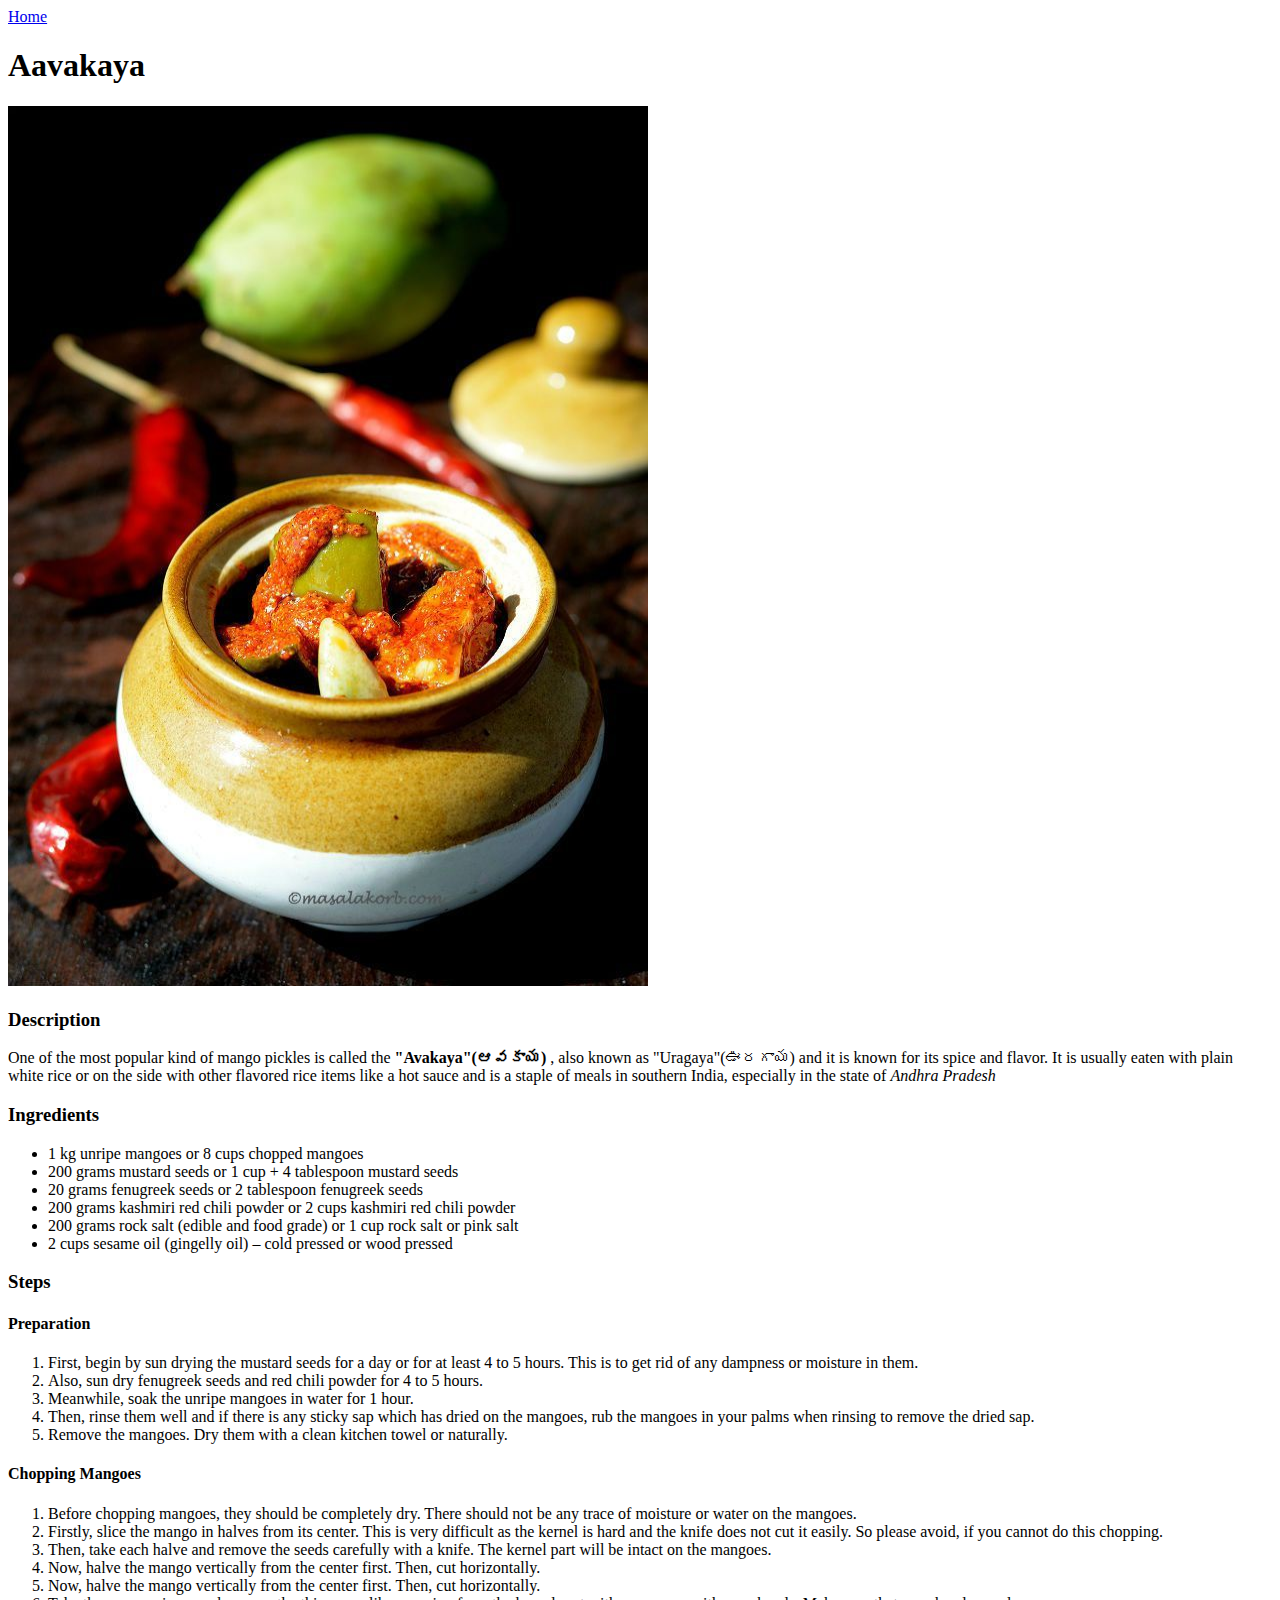
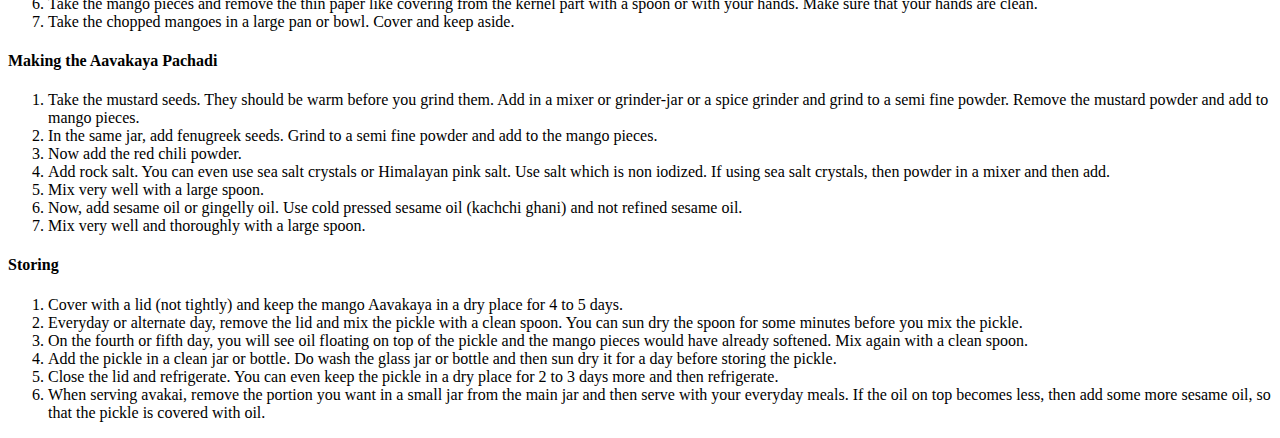
==== recipes/Aavakaya.html @ 9fe81bcc "Add 2 new recipes Fix bugs" ====
<!DOCTYPE html>
<html lang="en">
<head>
    <meta charset="UTF-8">
    <meta name="viewport" content="width=device-width, initial-scale=1.0">
    <title>Odin-recipes</title>
</head>
<body>
    <a href="../index.html">Home</a>
    <h1>Aavakaya</h1>
    <img src="/images/Avakaya Pachadi.jpg" 
         alt="Aavakaya Pachadi" 
         width="640px" 
         height="880px"
    >

    <h3>Description</h3>
    <p>
        One of the most popular kind of mango pickles is called the <b>"Avakaya"(ఆవకాయ)</b> , also known as "Uragaya"(ఊరగాయ) and it is known for its spice and flavor. It is usually eaten with plain white rice or on the side with other flavored rice items like a hot sauce and is a staple of meals in southern India, especially in the state of <i>Andhra Pradesh</i> <br>
    </p>

    <h3>Ingredients</h3>
    <ul>
        <li>1 kg unripe mangoes or 8 cups chopped mangoes</li>
        <li>200 grams mustard seeds or 1 cup + 4 tablespoon mustard seeds</li>
        <li>20 grams fenugreek seeds or 2 tablespoon fenugreek seeds </li>
        <li>200 grams kashmiri red chili powder or 2 cups kashmiri red chili powder</li>
        <li>200 grams rock salt (edible and food grade) or 1 cup rock salt or pink salt</li>
        <li>2 cups sesame oil (gingelly oil) – cold pressed or wood pressed</li>
    </ul>

    <h3>Steps</h3>

    <h4>Preparation</h4>
    <ol>
        <li>First, begin by sun drying the mustard seeds for a day or for at least 4 to 5 hours. This is to get rid of any dampness or moisture in them.</li>
        <li>Also, sun dry fenugreek seeds and red chili powder for 4 to 5 hours.</li>
        <li>Meanwhile, soak the unripe mangoes in water for 1 hour. </li>
        <li>Then, rinse them well and if there is any sticky sap which has dried on the mangoes, rub the mangoes in your palms when rinsing to remove the dried sap.</li>
        <li>Remove the mangoes. Dry them with a clean kitchen towel or naturally.</li>
    </ol>

    <h4>Chopping Mangoes</h4>
    <ol>
        <li>Before chopping mangoes, they should be completely dry. There should not be any trace of moisture or water on the mangoes.</li>
        <li>Firstly, slice the mango in halves from its center. This is very difficult as the kernel is hard and the knife does not cut it easily. So please avoid, if you cannot do this chopping.</li>
        <li>Then, take each halve and remove the seeds carefully with a knife. The kernel part will be intact on the mangoes.</li>
        <li>Now, halve the mango vertically from the center first. Then, cut horizontally.</li>
        <li>Now, halve the mango vertically from the center first. Then, cut horizontally.</li>
        <li>Take the mango pieces and remove the thin paper like covering from the kernel part with a spoon or with your hands. Make sure that your hands are clean.</li>
        <li>Take the chopped mangoes in a large pan or bowl. Cover and keep aside.
        </li>
    </ol>

    <h4>Making the Aavakaya Pachadi</h4>
    <ol>
        <li>Take the mustard seeds. They should be warm before you grind them. Add in a mixer or grinder-jar or a spice grinder and grind to a semi fine powder. Remove the mustard powder and add to mango pieces.
        </li>
        <li>In the same jar, add fenugreek seeds. Grind to a semi fine powder and add to the mango pieces.
        </li>
        <li>Now add the red chili powder. 
        </li>
        <li>Add rock salt. You can even use sea salt crystals or Himalayan pink salt. Use salt which is non iodized. If using sea salt crystals, then powder in a mixer and then add.</li>
        <li>Mix very well with a large spoon.
        </li>
        <li>Now, add sesame oil or gingelly oil. Use cold pressed sesame oil (kachchi ghani) and not refined sesame oil. 
        </li>
        <li>Mix very well and thoroughly with a large spoon.
        </li>
    </ol>

    <h4>Storing</h4>
    <ol>
        <li>Cover with a lid (not tightly) and keep the mango Aavakaya in a dry place for 4 to 5 days. 
        </li>
        <li>Everyday or alternate day, remove the lid and mix the pickle with a clean spoon. You can sun dry the spoon for some minutes before you mix the pickle.
        </li>
        <li>On the fourth or fifth day, you will see oil floating on top of the pickle and the mango pieces would have already softened. Mix again with a clean spoon.
        </li>
        <li>Add the pickle in a clean jar or bottle. Do wash the glass jar or bottle and then sun dry it for a day before storing the pickle. 
        </li>
        <li>Close the lid and refrigerate. You can even keep the pickle in a dry place for 2 to 3 days more and then refrigerate.
        </li>
        <li>When serving avakai, remove the portion you want in a small jar from the main jar and then serve with your everyday meals. If the oil on top becomes less, then add some more sesame oil, so that the pickle is covered with oil. 
        </li>
    </ol>


    

</body>
</html>
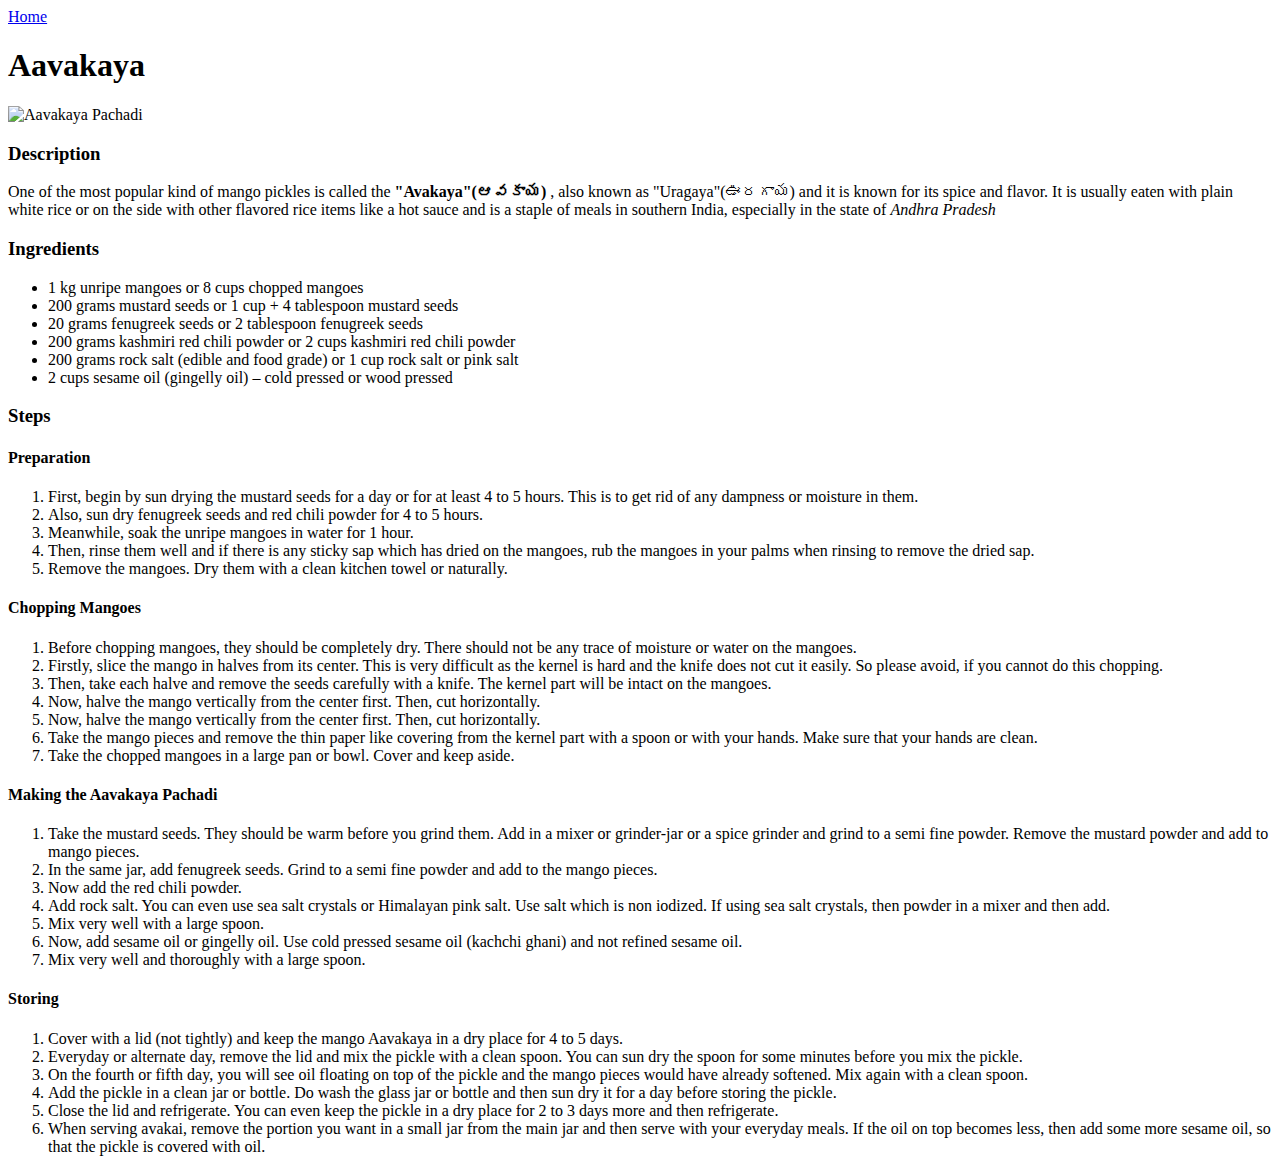
==== commit 07a9bddc: "Fix image issues" ====
--- a/recipes/Aavakaya.html
+++ b/recipes/Aavakaya.html
@@ -8,7 +8,7 @@
 <body>
     <a href="../index.html">Home</a>
     <h1>Aavakaya</h1>
-    <img src="/images/Avakaya Pachadi.jpg" 
+    <img src="https://i.pinimg.com/736x/e7/cf/3e/e7cf3ee9dd2392796e5945400d02646e.jpg" 
          alt="Aavakaya Pachadi" 
          width="640px" 
          height="880px"
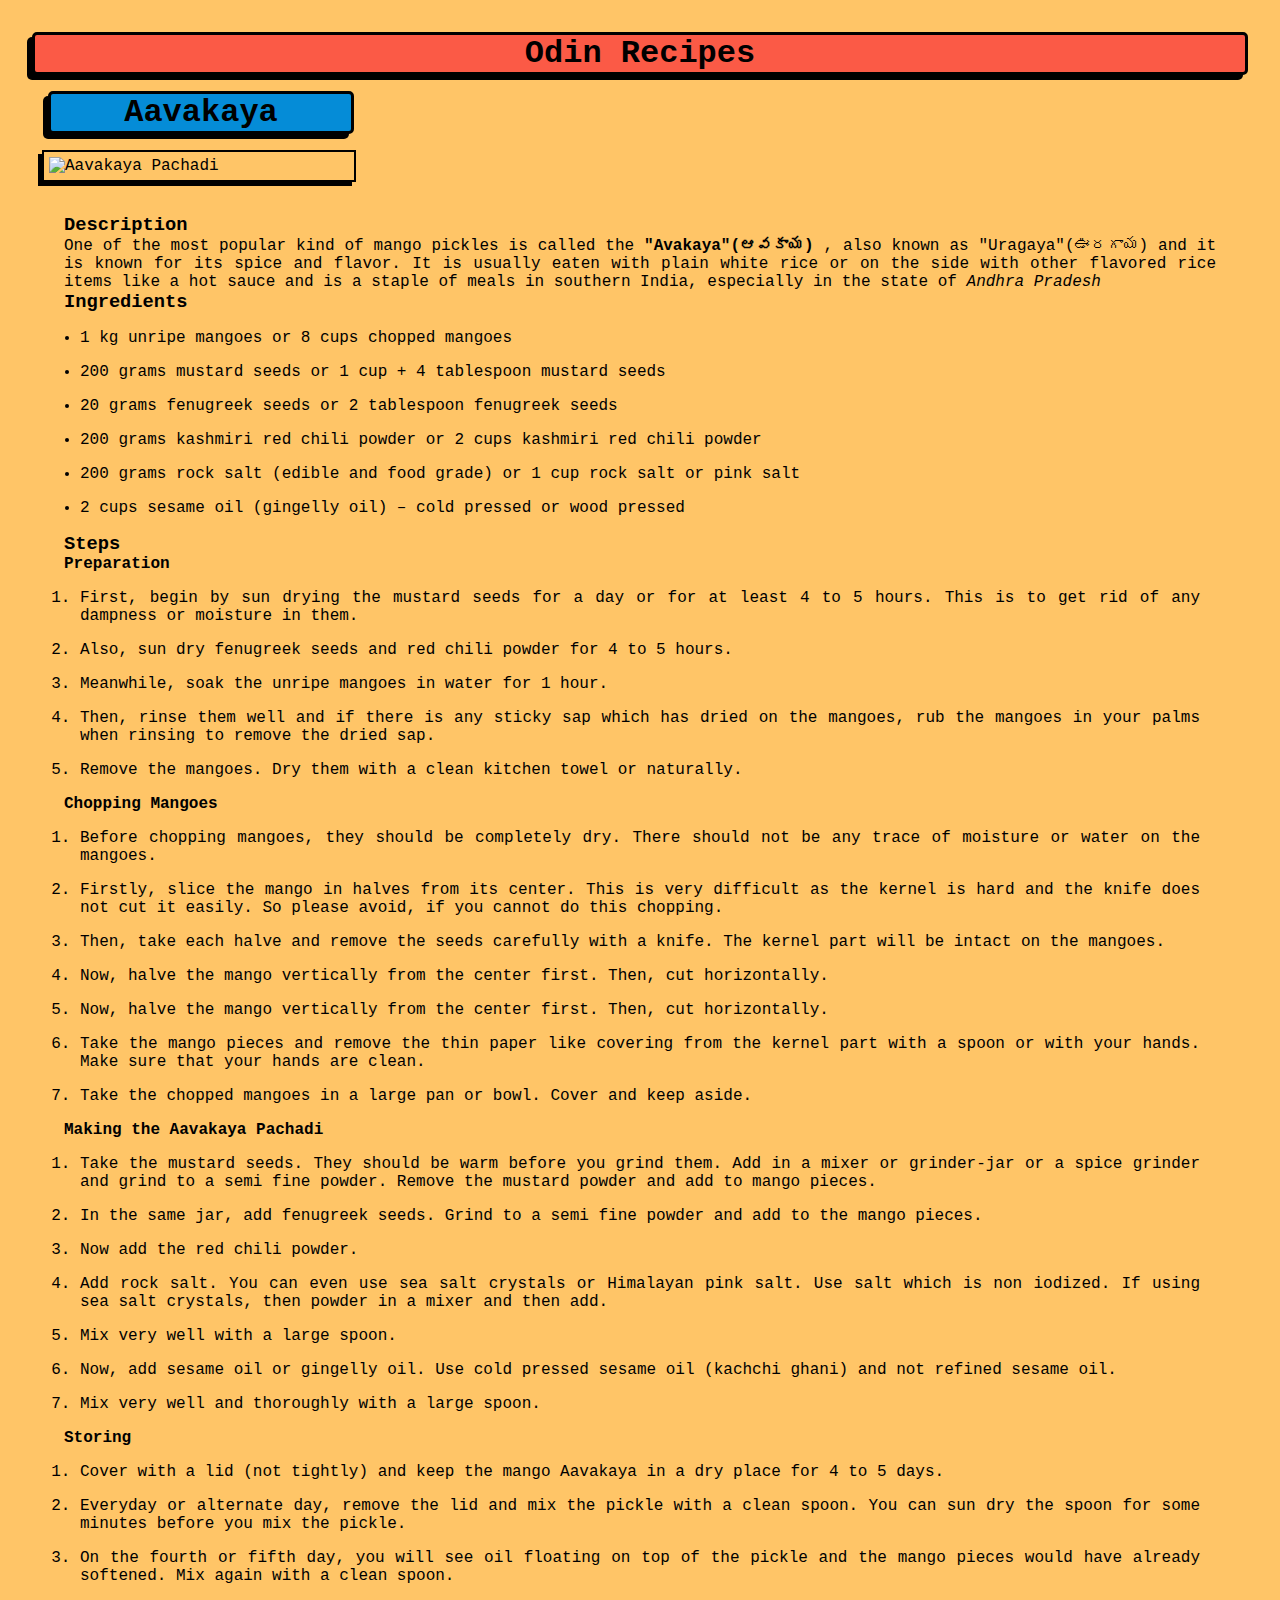
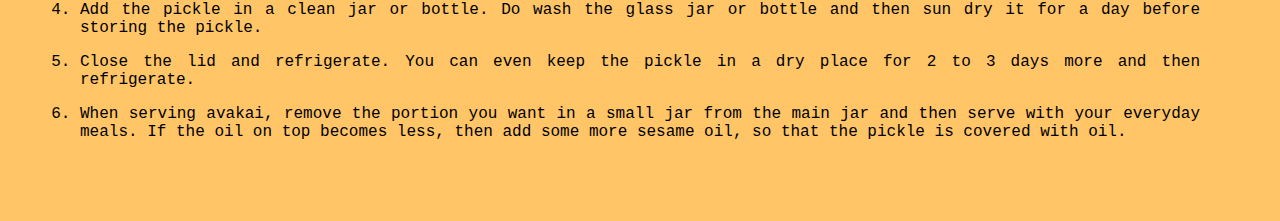
==== commit 78a9f8a8: "Style recipe pages" ====
--- a/recipes/Aavakaya.html
+++ b/recipes/Aavakaya.html
@@ -3,87 +3,98 @@
 <head>
     <meta charset="UTF-8">
     <meta name="viewport" content="width=device-width, initial-scale=1.0">
+    <link rel="stylesheet" href="/style.css">
     <title>Odin-recipes</title>
 </head>
 <body>
-    <a href="../index.html">Home</a>
-    <h1>Aavakaya</h1>
-    <img src="https://i.pinimg.com/736x/e7/cf/3e/e7cf3ee9dd2392796e5945400d02646e.jpg" 
-         alt="Aavakaya Pachadi" 
-         width="640px" 
-         height="880px"
-    >
+    <header>
+        <h1 id="title">
+            <a style="text-decoration: none;" href="/index.html">Odin Recipes</a>
+        </h1>
 
-    <h3>Description</h3>
-    <p>
-        One of the most popular kind of mango pickles is called the <b>"Avakaya"(ఆవకాయ)</b> , also known as "Uragaya"(ఊరగాయ) and it is known for its spice and flavor. It is usually eaten with plain white rice or on the side with other flavored rice items like a hot sauce and is a staple of meals in southern India, especially in the state of <i>Andhra Pradesh</i> <br>
-    </p>
+        <h1 class="rname">Aavakaya</h1>
+        
+    </header>  
+    <main>
+        <img src="https://i.pinimg.com/736x/e7/cf/3e/e7cf3ee9dd2392796e5945400d02646e.jpg" 
+        alt="Aavakaya Pachadi" 
+   >
+   <div class="desc">
+    <h3 >Description</h3>
+   <p>
+       One of the most popular kind of mango pickles is called the <b>"Avakaya"(ఆవకాయ)</b> , also known as "Uragaya"(ఊరగాయ) and it is known for its spice and flavor. It is usually eaten with plain white rice or on the side with other flavored rice items like a hot sauce and is a staple of meals in southern India, especially in the state of <i>Andhra Pradesh</i> <br>
+   </p>
 
-    <h3>Ingredients</h3>
-    <ul>
-        <li>1 kg unripe mangoes or 8 cups chopped mangoes</li>
-        <li>200 grams mustard seeds or 1 cup + 4 tablespoon mustard seeds</li>
-        <li>20 grams fenugreek seeds or 2 tablespoon fenugreek seeds </li>
-        <li>200 grams kashmiri red chili powder or 2 cups kashmiri red chili powder</li>
-        <li>200 grams rock salt (edible and food grade) or 1 cup rock salt or pink salt</li>
-        <li>2 cups sesame oil (gingelly oil) – cold pressed or wood pressed</li>
-    </ul>
+   <h3>Ingredients</h3>
+   <ul>
+       <li>1 kg unripe mangoes or 8 cups chopped mangoes</li>
+       <li>200 grams mustard seeds or 1 cup + 4 tablespoon mustard seeds</li>
+       <li>20 grams fenugreek seeds or 2 tablespoon fenugreek seeds </li>
+       <li>200 grams kashmiri red chili powder or 2 cups kashmiri red chili powder</li>
+       <li>200 grams rock salt (edible and food grade) or 1 cup rock salt or pink salt</li>
+       <li>2 cups sesame oil (gingelly oil) – cold pressed or wood pressed</li>
+   </ul>
 
-    <h3>Steps</h3>
+   <h3>Steps</h3>
 
-    <h4>Preparation</h4>
-    <ol>
-        <li>First, begin by sun drying the mustard seeds for a day or for at least 4 to 5 hours. This is to get rid of any dampness or moisture in them.</li>
-        <li>Also, sun dry fenugreek seeds and red chili powder for 4 to 5 hours.</li>
-        <li>Meanwhile, soak the unripe mangoes in water for 1 hour. </li>
-        <li>Then, rinse them well and if there is any sticky sap which has dried on the mangoes, rub the mangoes in your palms when rinsing to remove the dried sap.</li>
-        <li>Remove the mangoes. Dry them with a clean kitchen towel or naturally.</li>
-    </ol>
+   <h4>Preparation</h4>
+   <ol>
+       <li>First, begin by sun drying the mustard seeds for a day or for at least 4 to 5 hours. This is to get rid of any dampness or moisture in them.</li>
+       <li>Also, sun dry fenugreek seeds and red chili powder for 4 to 5 hours.</li>
+       <li>Meanwhile, soak the unripe mangoes in water for 1 hour. </li>
+       <li>Then, rinse them well and if there is any sticky sap which has dried on the mangoes, rub the mangoes in your palms when rinsing to remove the dried sap.</li>
+       <li>Remove the mangoes. Dry them with a clean kitchen towel or naturally.</li>
+   </ol>
 
-    <h4>Chopping Mangoes</h4>
-    <ol>
-        <li>Before chopping mangoes, they should be completely dry. There should not be any trace of moisture or water on the mangoes.</li>
-        <li>Firstly, slice the mango in halves from its center. This is very difficult as the kernel is hard and the knife does not cut it easily. So please avoid, if you cannot do this chopping.</li>
-        <li>Then, take each halve and remove the seeds carefully with a knife. The kernel part will be intact on the mangoes.</li>
-        <li>Now, halve the mango vertically from the center first. Then, cut horizontally.</li>
-        <li>Now, halve the mango vertically from the center first. Then, cut horizontally.</li>
-        <li>Take the mango pieces and remove the thin paper like covering from the kernel part with a spoon or with your hands. Make sure that your hands are clean.</li>
-        <li>Take the chopped mangoes in a large pan or bowl. Cover and keep aside.
-        </li>
-    </ol>
+   <h4>Chopping Mangoes</h4>
+   <ol>
+       <li>Before chopping mangoes, they should be completely dry. There should not be any trace of moisture or water on the mangoes.</li>
+       <li>Firstly, slice the mango in halves from its center. This is very difficult as the kernel is hard and the knife does not cut it easily. So please avoid, if you cannot do this chopping.</li>
+       <li>Then, take each halve and remove the seeds carefully with a knife. The kernel part will be intact on the mangoes.</li>
+       <li>Now, halve the mango vertically from the center first. Then, cut horizontally.</li>
+       <li>Now, halve the mango vertically from the center first. Then, cut horizontally.</li>
+       <li>Take the mango pieces and remove the thin paper like covering from the kernel part with a spoon or with your hands. Make sure that your hands are clean.</li>
+       <li>Take the chopped mangoes in a large pan or bowl. Cover and keep aside.
+       </li>
+   </ol>
 
-    <h4>Making the Aavakaya Pachadi</h4>
-    <ol>
-        <li>Take the mustard seeds. They should be warm before you grind them. Add in a mixer or grinder-jar or a spice grinder and grind to a semi fine powder. Remove the mustard powder and add to mango pieces.
-        </li>
-        <li>In the same jar, add fenugreek seeds. Grind to a semi fine powder and add to the mango pieces.
-        </li>
-        <li>Now add the red chili powder. 
-        </li>
-        <li>Add rock salt. You can even use sea salt crystals or Himalayan pink salt. Use salt which is non iodized. If using sea salt crystals, then powder in a mixer and then add.</li>
-        <li>Mix very well with a large spoon.
-        </li>
-        <li>Now, add sesame oil or gingelly oil. Use cold pressed sesame oil (kachchi ghani) and not refined sesame oil. 
-        </li>
-        <li>Mix very well and thoroughly with a large spoon.
-        </li>
-    </ol>
+   <h4>Making the Aavakaya Pachadi</h4>
+   <ol>
+       <li>Take the mustard seeds. They should be warm before you grind them. Add in a mixer or grinder-jar or a spice grinder and grind to a semi fine powder. Remove the mustard powder and add to mango pieces.
+       </li>
+       <li>In the same jar, add fenugreek seeds. Grind to a semi fine powder and add to the mango pieces.
+       </li>
+       <li>Now add the red chili powder. 
+       </li>
+       <li>Add rock salt. You can even use sea salt crystals or Himalayan pink salt. Use salt which is non iodized. If using sea salt crystals, then powder in a mixer and then add.</li>
+       <li>Mix very well with a large spoon.
+       </li>
+       <li>Now, add sesame oil or gingelly oil. Use cold pressed sesame oil (kachchi ghani) and not refined sesame oil. 
+       </li>
+       <li>Mix very well and thoroughly with a large spoon.
+       </li>
+   </ol>
 
-    <h4>Storing</h4>
-    <ol>
-        <li>Cover with a lid (not tightly) and keep the mango Aavakaya in a dry place for 4 to 5 days. 
-        </li>
-        <li>Everyday or alternate day, remove the lid and mix the pickle with a clean spoon. You can sun dry the spoon for some minutes before you mix the pickle.
-        </li>
-        <li>On the fourth or fifth day, you will see oil floating on top of the pickle and the mango pieces would have already softened. Mix again with a clean spoon.
-        </li>
-        <li>Add the pickle in a clean jar or bottle. Do wash the glass jar or bottle and then sun dry it for a day before storing the pickle. 
-        </li>
-        <li>Close the lid and refrigerate. You can even keep the pickle in a dry place for 2 to 3 days more and then refrigerate.
-        </li>
-        <li>When serving avakai, remove the portion you want in a small jar from the main jar and then serve with your everyday meals. If the oil on top becomes less, then add some more sesame oil, so that the pickle is covered with oil. 
-        </li>
-    </ol>
+   <h4>Storing</h4>
+   <ol>
+       <li>Cover with a lid (not tightly) and keep the mango Aavakaya in a dry place for 4 to 5 days. 
+       </li>
+       <li>Everyday or alternate day, remove the lid and mix the pickle with a clean spoon. You can sun dry the spoon for some minutes before you mix the pickle.
+       </li>
+       <li>On the fourth or fifth day, you will see oil floating on top of the pickle and the mango pieces would have already softened. Mix again with a clean spoon.
+       </li>
+       <li>Add the pickle in a clean jar or bottle. Do wash the glass jar or bottle and then sun dry it for a day before storing the pickle. 
+       </li>
+       <li>Close the lid and refrigerate. You can even keep the pickle in a dry place for 2 to 3 days more and then refrigerate.
+       </li>
+       <li>When serving avakai, remove the portion you want in a small jar from the main jar and then serve with your everyday meals. If the oil on top becomes less, then add some more sesame oil, so that the pickle is covered with oil. 
+       </li>
+   </ol>
+   </div>
+
+   
+    </main>  
+   
 
 
     
--- a/style.css
+++ b/style.css
@@ -0,0 +1,94 @@
+*{
+    font-family: 'Courier New', Courier, monospace;
+    margin: 0px;
+    padding: 0px;
+}
+
+body{
+    background-color: #FFC567 ;
+    text-align: justify;
+    padding: 2rem;
+}
+
+/* rules for the heading */
+#title{
+    text-align: center;
+    color: black;
+    background-color: #FB5A46;
+    border: 3px solid black;
+    border-radius: 5px;
+    box-shadow: -5px 5px;
+    transition: 0.5s;
+}
+
+#title a{
+    color: black;
+}
+
+#title:hover{
+    background-color: #f9442c;
+}
+
+/*  rules for the main in home page*/
+
+.recipes h2{
+    text-align: center;
+}
+
+.recipes{
+    position: relative;
+    width: 300px;
+    height: auto;
+    margin-top: 3rem;
+    padding: 0.5rem;
+
+    font-weight: 700;
+    text-align: justify;
+    background-color: #00995E;
+    border: 3px solid black;
+    border-radius: 5px;
+    box-shadow: -5px 5px;
+
+}
+.recipes h2{
+    margin: 0.5rem;
+}
+
+.recipes a{
+    color: black;
+    transition: 0.5s;
+}
+.recipes a:hover{
+    font-size: 18px ;
+}
+
+li{
+    margin: 1rem;
+}
+
+/* rules for recipes pages*/
+img{
+    display: block;
+    justify-content: center;  
+    margin: 0 auto;
+    width: 300px;
+    height: auto; 
+    border: 2px double black;
+    box-shadow: -4px 4px;
+    padding: 5px; 
+    margin: 10px; 
+}
+.rname{
+    width: 300px;
+    margin: 1rem;
+    text-align: center;
+    background-color: #058CD7;
+    border: 3px solid black;
+    border-radius: 5px;
+    box-shadow: -5px 5px;
+}
+
+.desc{
+    margin: 1rem;
+    padding: 1rem;
+}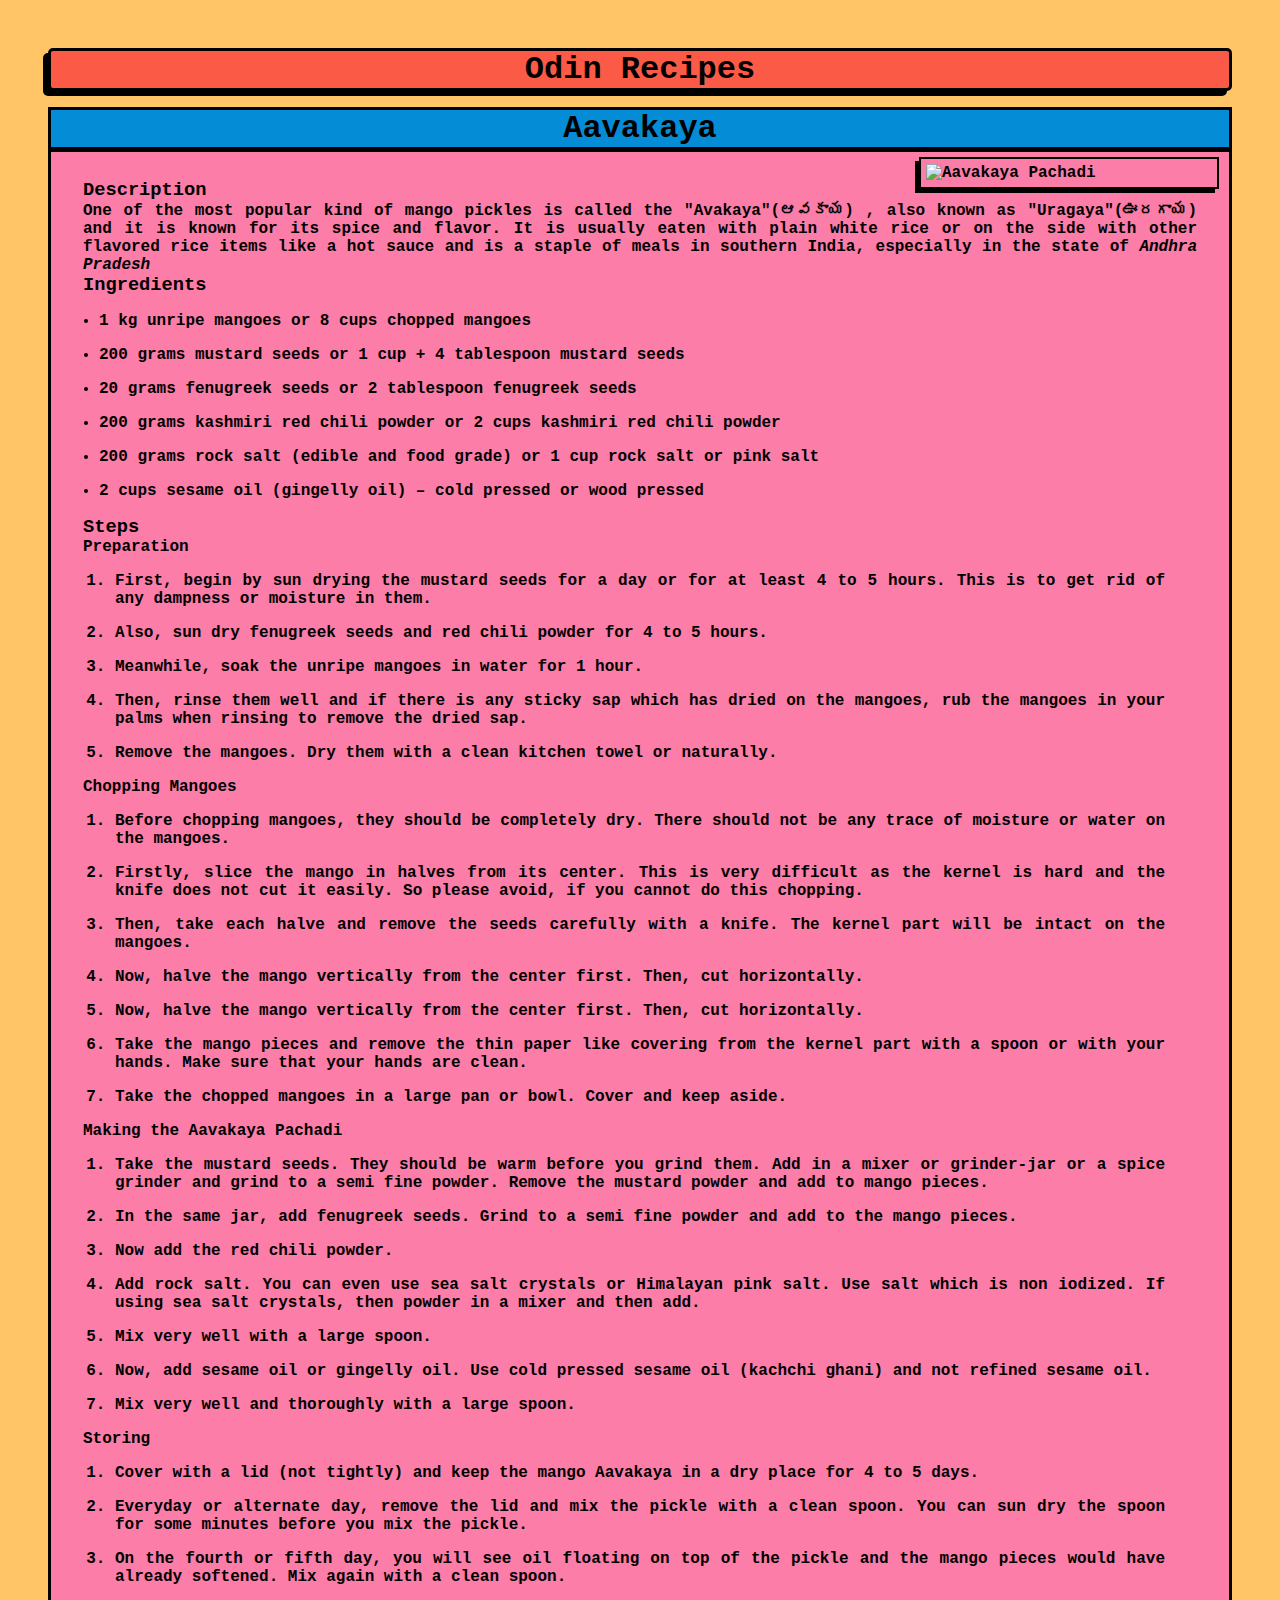
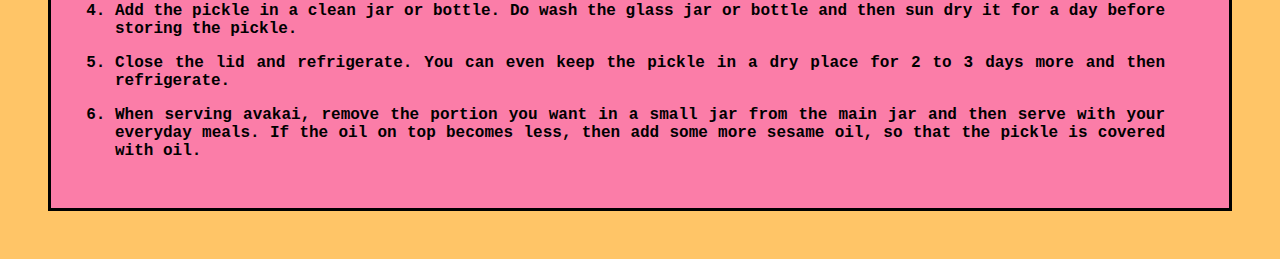
==== commit 12d15137: "Minor style changes" ====
--- a/recipes/Aavakaya.html
+++ b/recipes/Aavakaya.html
@@ -9,87 +9,89 @@
 <body>
     <header>
         <h1 id="title">
-            <a style="text-decoration: none;" href="/index.html">Odin Recipes</a>
+            <a href="/index.html">Odin Recipes</a>
         </h1>
 
-        <h1 class="rname">Aavakaya</h1>
-        
     </header>  
     <main>
+   <div class="rmain">
+        <h1 class="rname">Aavakaya</h1>    
         <img src="https://i.pinimg.com/736x/e7/cf/3e/e7cf3ee9dd2392796e5945400d02646e.jpg" 
-        alt="Aavakaya Pachadi" 
-   >
-   <div class="desc">
-    <h3 >Description</h3>
-   <p>
-       One of the most popular kind of mango pickles is called the <b>"Avakaya"(ఆవకాయ)</b> , also known as "Uragaya"(ఊరగాయ) and it is known for its spice and flavor. It is usually eaten with plain white rice or on the side with other flavored rice items like a hot sauce and is a staple of meals in southern India, especially in the state of <i>Andhra Pradesh</i> <br>
-   </p>
+        alt="Aavakaya Pachadi">
+        <div class="rmain desc">
+            <h3 >Description</h3>
+        <p>
+           One of the most popular kind of mango pickles is called the <b>"Avakaya"(ఆవకాయ)</b> , also known as "Uragaya"(ఊరగాయ) and it is known for its spice and flavor. It is usually eaten with plain white rice or on the side with other flavored rice items like a hot sauce and is a staple of meals in southern India, especially in the state of <i>Andhra Pradesh</i> <br>
+        </p>
 
-   <h3>Ingredients</h3>
-   <ul>
-       <li>1 kg unripe mangoes or 8 cups chopped mangoes</li>
-       <li>200 grams mustard seeds or 1 cup + 4 tablespoon mustard seeds</li>
-       <li>20 grams fenugreek seeds or 2 tablespoon fenugreek seeds </li>
-       <li>200 grams kashmiri red chili powder or 2 cups kashmiri red chili powder</li>
-       <li>200 grams rock salt (edible and food grade) or 1 cup rock salt or pink salt</li>
-       <li>2 cups sesame oil (gingelly oil) – cold pressed or wood pressed</li>
-   </ul>
+        <h3>Ingredients</h3>
+        <ul>
+            <li>1 kg unripe mangoes or 8 cups chopped mangoes</li>
+            <li>200 grams mustard seeds or 1 cup + 4 tablespoon mustard seeds</li>
+            <li>20 grams fenugreek seeds or 2 tablespoon fenugreek seeds </li>
+            <li>200 grams kashmiri red chili powder or 2 cups kashmiri red chili powder</li>
+            <li>200 grams rock salt (edible and food grade) or 1 cup rock salt or pink salt</li>
+            <li>2 cups sesame oil (gingelly oil) – cold pressed or wood pressed</li>
+        </ul>
+    
+        <h3>Steps</h3>
+    
+        <h4>Preparation</h4>
+        <ol>
+            <li>First, begin by sun drying the mustard seeds for a day or for at least 4 to 5 hours. This is to get rid of any dampness or moisture in them.</li>
+            <li>Also, sun dry fenugreek seeds and red chili powder for 4 to 5 hours.</li>
+            <li>Meanwhile, soak the unripe mangoes in water for 1 hour. </li>
+            <li>Then, rinse them well and if there is any sticky sap which has dried on the mangoes, rub the mangoes in your palms when rinsing to remove the dried sap.</li>
+            <li>Remove the mangoes. Dry them with a clean kitchen towel or naturally.</li>
+        </ol>
+    
+        <h4>Chopping Mangoes</h4>
+        <ol>
+            <li>Before chopping mangoes, they should be completely dry. There should not be any trace of moisture or water on the mangoes.</li>
+            <li>Firstly, slice the mango in halves from its center. This is very difficult as the kernel is hard and the knife does not cut it easily. So please avoid, if you cannot do this chopping.</li>
+            <li>Then, take each halve and remove the seeds carefully with a knife. The kernel part will be intact on the mangoes.</li>
+            <li>Now, halve the mango vertically from the center first. Then, cut horizontally.</li>
+            <li>Now, halve the mango vertically from the center first. Then, cut horizontally.</li>
+            <li>Take the mango pieces and remove the thin paper like covering from the kernel part with a spoon or with your hands. Make sure that your hands are clean.</li>
+            <li>Take the chopped mangoes in a large pan or bowl. Cover and keep aside.
+            </li>
+        </ol>
+    
+        <h4>Making the Aavakaya Pachadi</h4>
+        <ol>
+            <li>Take the mustard seeds. They should be warm before you grind them. Add in a mixer or grinder-jar or a spice grinder and grind to a semi fine powder. Remove the mustard powder and add to mango pieces.
+            </li>
+            <li>In the same jar, add fenugreek seeds. Grind to a semi fine powder and add to the mango pieces.
+            </li>
+            <li>Now add the red chili powder. 
+            </li>
+            <li>Add rock salt. You can even use sea salt crystals or Himalayan pink salt. Use salt which is non iodized. If using sea salt crystals, then powder in a mixer and then add.</li>
+            <li>Mix very well with a large spoon.
+            </li>
+            <li>Now, add sesame oil or gingelly oil. Use cold pressed sesame oil (kachchi ghani) and not refined sesame oil. 
+            </li>
+            <li>Mix very well and thoroughly with a large spoon.
+            </li>
+        </ol>
+    
+        <h4>Storing</h4>
+        <ol>
+            <li>Cover with a lid (not tightly) and keep the mango Aavakaya in a dry place for 4 to 5 days. 
+            </li>
+            <li>Everyday or alternate day, remove the lid and mix the pickle with a clean spoon. You can sun dry the spoon for some minutes before you mix the pickle.
+            </li>
+            <li>On the fourth or fifth day, you will see oil floating on top of the pickle and the mango pieces would have already softened. Mix again with a clean spoon.
+            </li>
+            <li>Add the pickle in a clean jar or bottle. Do wash the glass jar or bottle and then sun dry it for a day before storing the pickle. 
+            </li>
+            <li>Close the lid and refrigerate. You can even keep the pickle in a dry place for 2 to 3 days more and then refrigerate.
+            </li>
+            <li>When serving avakai, remove the portion you want in a small jar from the main jar and then serve with your everyday meals. If the oil on top becomes less, then add some more sesame oil, so that the pickle is covered with oil. 
+            </li>
+        </ol>
 
-   <h3>Steps</h3>
-
-   <h4>Preparation</h4>
-   <ol>
-       <li>First, begin by sun drying the mustard seeds for a day or for at least 4 to 5 hours. This is to get rid of any dampness or moisture in them.</li>
-       <li>Also, sun dry fenugreek seeds and red chili powder for 4 to 5 hours.</li>
-       <li>Meanwhile, soak the unripe mangoes in water for 1 hour. </li>
-       <li>Then, rinse them well and if there is any sticky sap which has dried on the mangoes, rub the mangoes in your palms when rinsing to remove the dried sap.</li>
-       <li>Remove the mangoes. Dry them with a clean kitchen towel or naturally.</li>
-   </ol>
-
-   <h4>Chopping Mangoes</h4>
-   <ol>
-       <li>Before chopping mangoes, they should be completely dry. There should not be any trace of moisture or water on the mangoes.</li>
-       <li>Firstly, slice the mango in halves from its center. This is very difficult as the kernel is hard and the knife does not cut it easily. So please avoid, if you cannot do this chopping.</li>
-       <li>Then, take each halve and remove the seeds carefully with a knife. The kernel part will be intact on the mangoes.</li>
-       <li>Now, halve the mango vertically from the center first. Then, cut horizontally.</li>
-       <li>Now, halve the mango vertically from the center first. Then, cut horizontally.</li>
-       <li>Take the mango pieces and remove the thin paper like covering from the kernel part with a spoon or with your hands. Make sure that your hands are clean.</li>
-       <li>Take the chopped mangoes in a large pan or bowl. Cover and keep aside.
-       </li>
-   </ol>
-
-   <h4>Making the Aavakaya Pachadi</h4>
-   <ol>
-       <li>Take the mustard seeds. They should be warm before you grind them. Add in a mixer or grinder-jar or a spice grinder and grind to a semi fine powder. Remove the mustard powder and add to mango pieces.
-       </li>
-       <li>In the same jar, add fenugreek seeds. Grind to a semi fine powder and add to the mango pieces.
-       </li>
-       <li>Now add the red chili powder. 
-       </li>
-       <li>Add rock salt. You can even use sea salt crystals or Himalayan pink salt. Use salt which is non iodized. If using sea salt crystals, then powder in a mixer and then add.</li>
-       <li>Mix very well with a large spoon.
-       </li>
-       <li>Now, add sesame oil or gingelly oil. Use cold pressed sesame oil (kachchi ghani) and not refined sesame oil. 
-       </li>
-       <li>Mix very well and thoroughly with a large spoon.
-       </li>
-   </ol>
-
-   <h4>Storing</h4>
-   <ol>
-       <li>Cover with a lid (not tightly) and keep the mango Aavakaya in a dry place for 4 to 5 days. 
-       </li>
-       <li>Everyday or alternate day, remove the lid and mix the pickle with a clean spoon. You can sun dry the spoon for some minutes before you mix the pickle.
-       </li>
-       <li>On the fourth or fifth day, you will see oil floating on top of the pickle and the mango pieces would have already softened. Mix again with a clean spoon.
-       </li>
-       <li>Add the pickle in a clean jar or bottle. Do wash the glass jar or bottle and then sun dry it for a day before storing the pickle. 
-       </li>
-       <li>Close the lid and refrigerate. You can even keep the pickle in a dry place for 2 to 3 days more and then refrigerate.
-       </li>
-       <li>When serving avakai, remove the portion you want in a small jar from the main jar and then serve with your everyday meals. If the oil on top becomes less, then add some more sesame oil, so that the pickle is covered with oil. 
-       </li>
-   </ol>
+        </div>
+        
    </div>
 
    
--- a/style.css
+++ b/style.css
@@ -1,17 +1,20 @@
 *{
-    font-family: 'Courier New', Courier, monospace;
     margin: 0px;
     padding: 0px;
+    box-sizing: border-box;
+
 }
 
 body{
     background-color: #FFC567 ;
+    font-family: 'Courier New', Courier, monospace;
+    margin: 1em;
     text-align: justify;
-    padding: 2rem;
+    padding: 1rem;
 }
 
 /* rules for the heading */
-#title{
+header{
     text-align: center;
     color: black;
     background-color: #FB5A46;
@@ -19,9 +22,11 @@
     border-radius: 5px;
     box-shadow: -5px 5px;
     transition: 0.5s;
+    margin: 1rem;
 }
 
-#title a{
+a{
+    text-decoration: none;
     color: black;
 }
 
@@ -31,16 +36,12 @@
 
 /*  rules for the main in home page*/
 
-.recipes h2{
-    text-align: center;
-}
-
 .recipes{
     position: relative;
-    width: 300px;
+    /* width: 300px; */
     height: auto;
-    margin-top: 3rem;
-    padding: 0.5rem;
+    margin: 1rem ;
+    padding: 1rem;
 
     font-weight: 700;
     text-align: justify;
@@ -50,28 +51,27 @@
     box-shadow: -5px 5px;
 
 }
+
 .recipes h2{
-    margin: 0.5rem;
+    text-align: center;
 }
+ 
 
 .recipes a{
-    color: black;
     transition: 0.5s;
 }
 .recipes a:hover{
     font-size: 18px ;
 }
 
-li{
-    margin: 1rem;
-}
+
 
 /* rules for recipes pages*/
 img{
     display: block;
-    justify-content: center;  
-    margin: 0 auto;
+    float:inline-end;  
     width: 300px;
+    max-width: 100%;
     height: auto; 
     border: 2px double black;
     box-shadow: -4px 4px;
@@ -79,16 +79,24 @@
     margin: 10px; 
 }
 .rname{
-    width: 300px;
-    margin: 1rem;
+    margin: ;
     text-align: center;
     background-color: #058CD7;
-    border: 3px solid black;
-    border-radius: 5px;
-    box-shadow: -5px 5px;
+    box-shadow: 0px 5px;
 }
 
-.desc{
+.rmain{
     margin: 1rem;
+    padding: 0;
+    background-color: #FB7DA8;
+    border: 3px solid black;
+    font-weight: 600;
+}
+.rmain.desc{
     padding: 1rem;
+    border:none;
+}
+
+.recipes li, .rmain ol, li{
+    margin: 1rem;
 }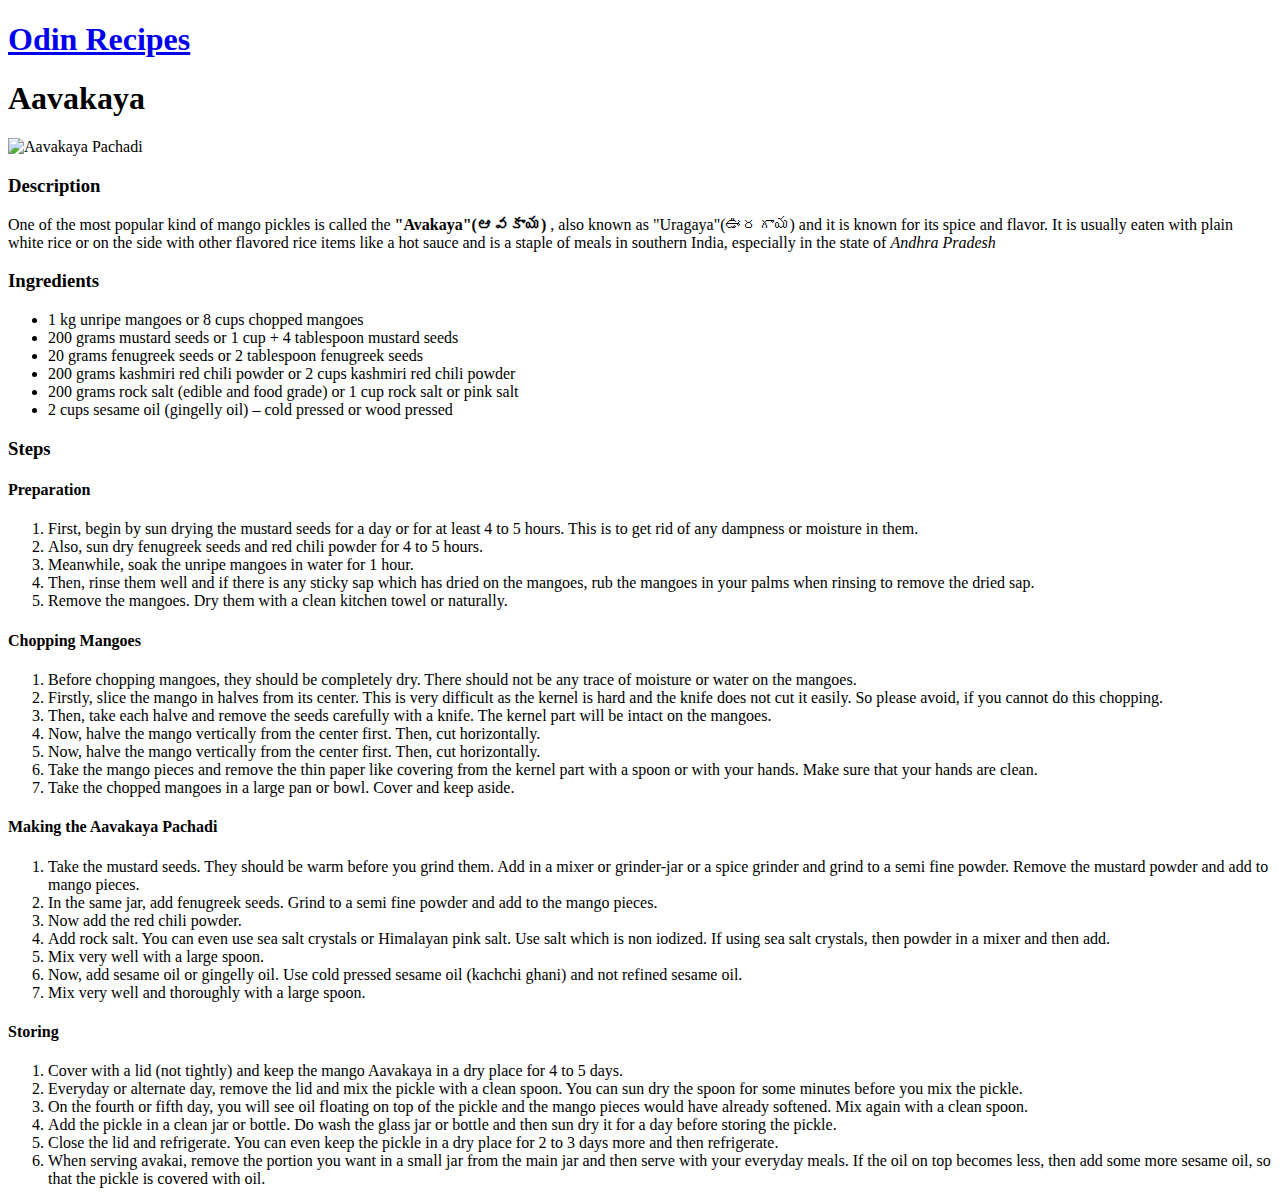
==== commit 304180ad: "Fix styling path issue" ====
--- a/recipes/Aavakaya.html
+++ b/recipes/Aavakaya.html
@@ -3,7 +3,7 @@
 <head>
     <meta charset="UTF-8">
     <meta name="viewport" content="width=device-width, initial-scale=1.0">
-    <link rel="stylesheet" href="/style.css">
+    <link rel="stylesheet" href="style.css">
     <title>Odin-recipes</title>
 </head>
 <body>
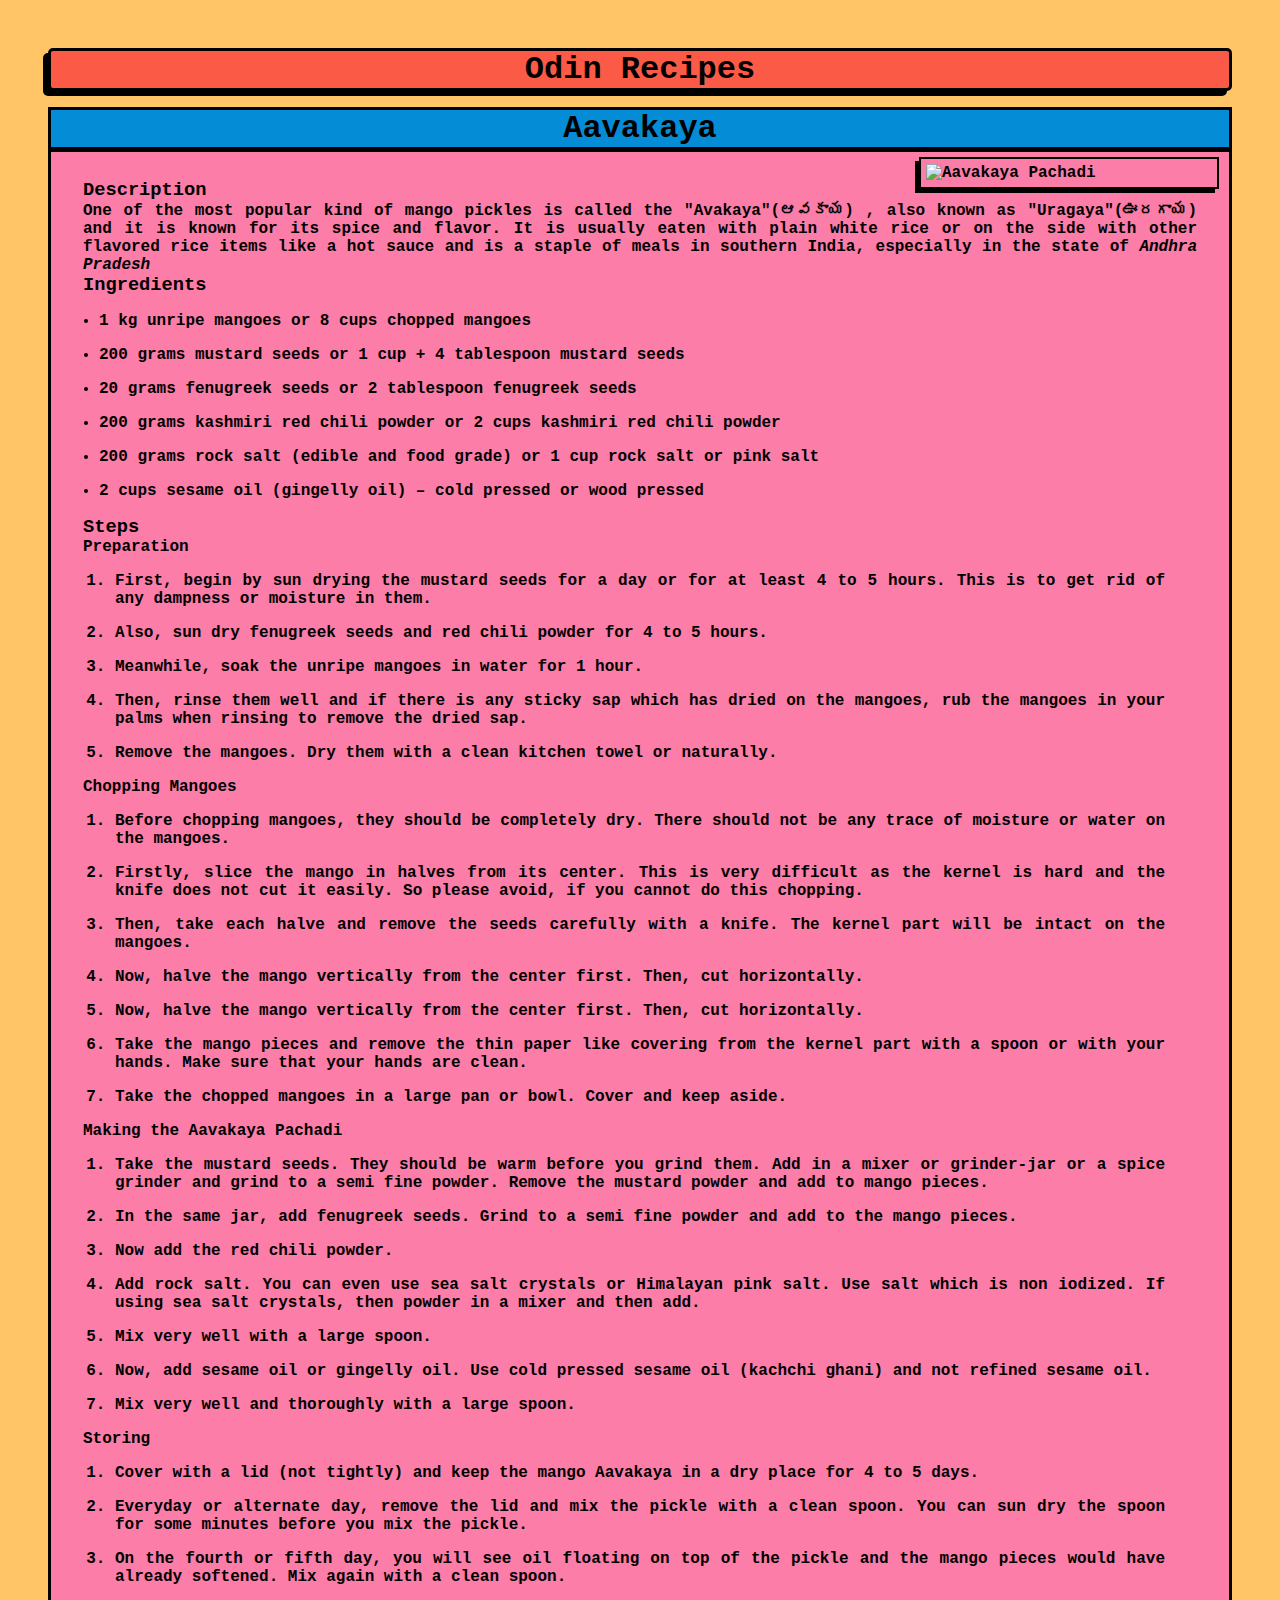
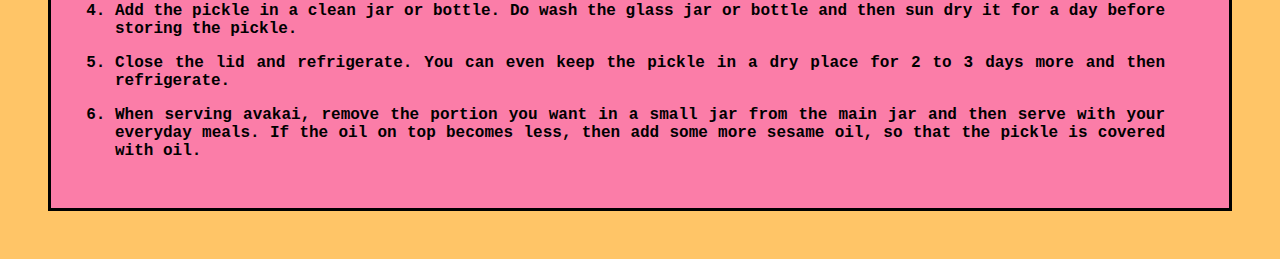
==== commit 0c08e789: "Revert "Fix styling path issue"" ====
--- a/recipes/Aavakaya.html
+++ b/recipes/Aavakaya.html
@@ -3,7 +3,7 @@
 <head>
     <meta charset="UTF-8">
     <meta name="viewport" content="width=device-width, initial-scale=1.0">
-    <link rel="stylesheet" href="style.css">
+    <link rel="stylesheet" href="/style.css">
     <title>Odin-recipes</title>
 </head>
 <body>
--- a/style.css
+++ b/style.css
@@ -0,0 +1,102 @@
+*{
+    margin: 0px;
+    padding: 0px;
+    box-sizing: border-box;
+
+}
+
+body{
+    background-color: #FFC567 ;
+    font-family: 'Courier New', Courier, monospace;
+    margin: 1em;
+    text-align: justify;
+    padding: 1rem;
+}
+
+/* rules for the heading */
+header{
+    text-align: center;
+    color: black;
+    background-color: #FB5A46;
+    border: 3px solid black;
+    border-radius: 5px;
+    box-shadow: -5px 5px;
+    transition: 0.5s;
+    margin: 1rem;
+}
+
+a{
+    text-decoration: none;
+    color: black;
+}
+
+#title:hover{
+    background-color: #f9442c;
+}
+
+/*  rules for the main in home page*/
+
+.recipes{
+    position: relative;
+    /* width: 300px; */
+    height: auto;
+    margin: 1rem ;
+    padding: 1rem;
+
+    font-weight: 700;
+    text-align: justify;
+    background-color: #00995E;
+    border: 3px solid black;
+    border-radius: 5px;
+    box-shadow: -5px 5px;
+
+}
+
+.recipes h2{
+    text-align: center;
+}
+ 
+
+.recipes a{
+    transition: 0.5s;
+}
+.recipes a:hover{
+    font-size: 18px ;
+}
+
+
+
+/* rules for recipes pages*/
+img{
+    display: block;
+    float:inline-end;  
+    width: 300px;
+    max-width: 100%;
+    height: auto; 
+    border: 2px double black;
+    box-shadow: -4px 4px;
+    padding: 5px; 
+    margin: 10px; 
+}
+.rname{
+    margin: ;
+    text-align: center;
+    background-color: #058CD7;
+    box-shadow: 0px 5px;
+}
+
+.rmain{
+    margin: 1rem;
+    padding: 0;
+    background-color: #FB7DA8;
+    border: 3px solid black;
+    font-weight: 600;
+}
+.rmain.desc{
+    padding: 1rem;
+    border:none;
+}
+
+.recipes li, .rmain ol, li{
+    margin: 1rem;
+}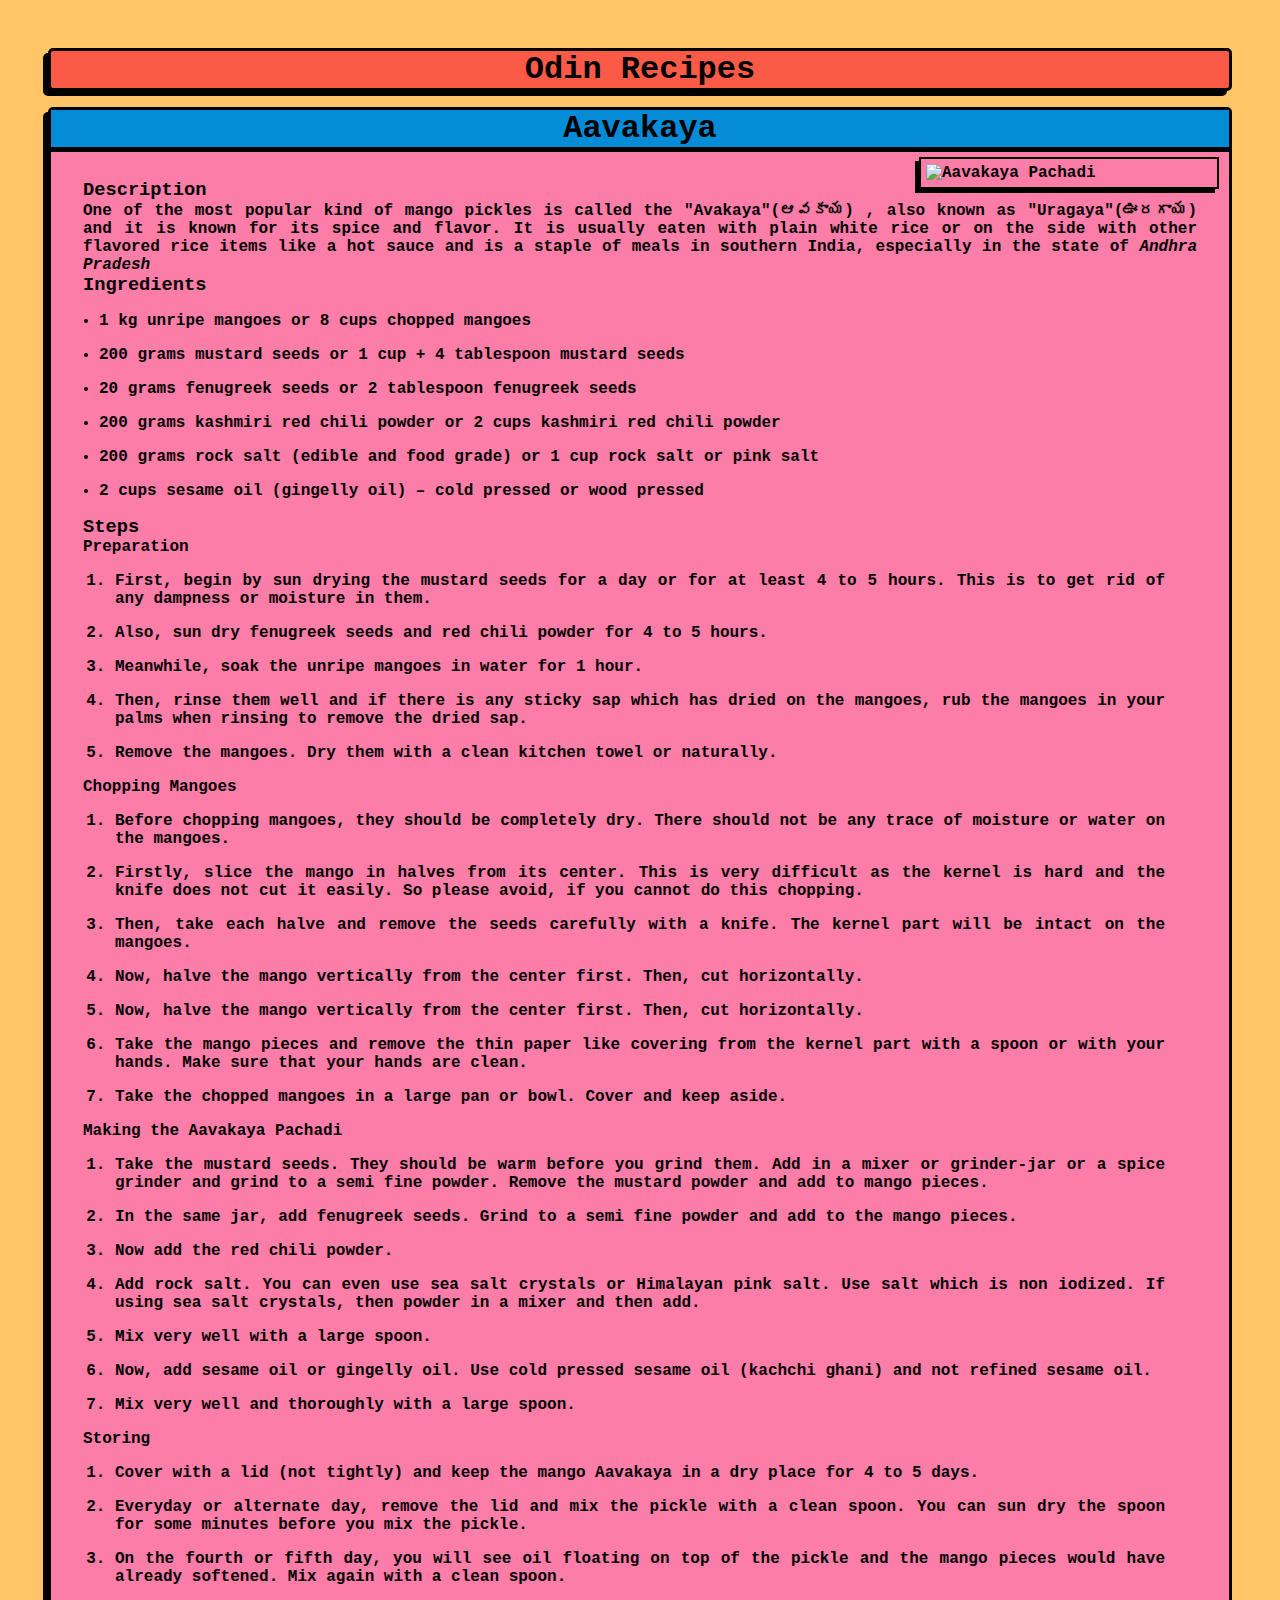
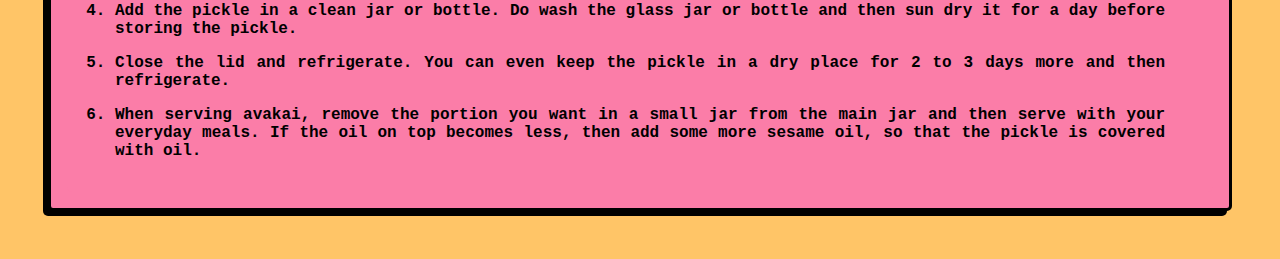
==== commit 5be4dea1: "Fix path issues" ====
--- a/recipes/Aavakaya.html
+++ b/recipes/Aavakaya.html
@@ -3,13 +3,13 @@
 <head>
     <meta charset="UTF-8">
     <meta name="viewport" content="width=device-width, initial-scale=1.0">
-    <link rel="stylesheet" href="/style.css">
+    <link rel="stylesheet" href="../style.css">
     <title>Odin-recipes</title>
 </head>
 <body>
     <header>
         <h1 id="title">
-            <a href="/index.html">Odin Recipes</a>
+            <a href="../index.html">Odin Recipes</a>
         </h1>
 
     </header>  
--- a/style.css
+++ b/style.css
@@ -79,7 +79,6 @@
     margin: 10px; 
 }
 .rname{
-    margin: ;
     text-align: center;
     background-color: #058CD7;
     box-shadow: 0px 5px;
@@ -90,11 +89,14 @@
     padding: 0;
     background-color: #FB7DA8;
     border: 3px solid black;
+    border-radius: 5px;
+    box-shadow: -5px 5px;
     font-weight: 600;
 }
 .rmain.desc{
     padding: 1rem;
     border:none;
+    box-shadow: none;
 }
 
 .recipes li, .rmain ol, li{
